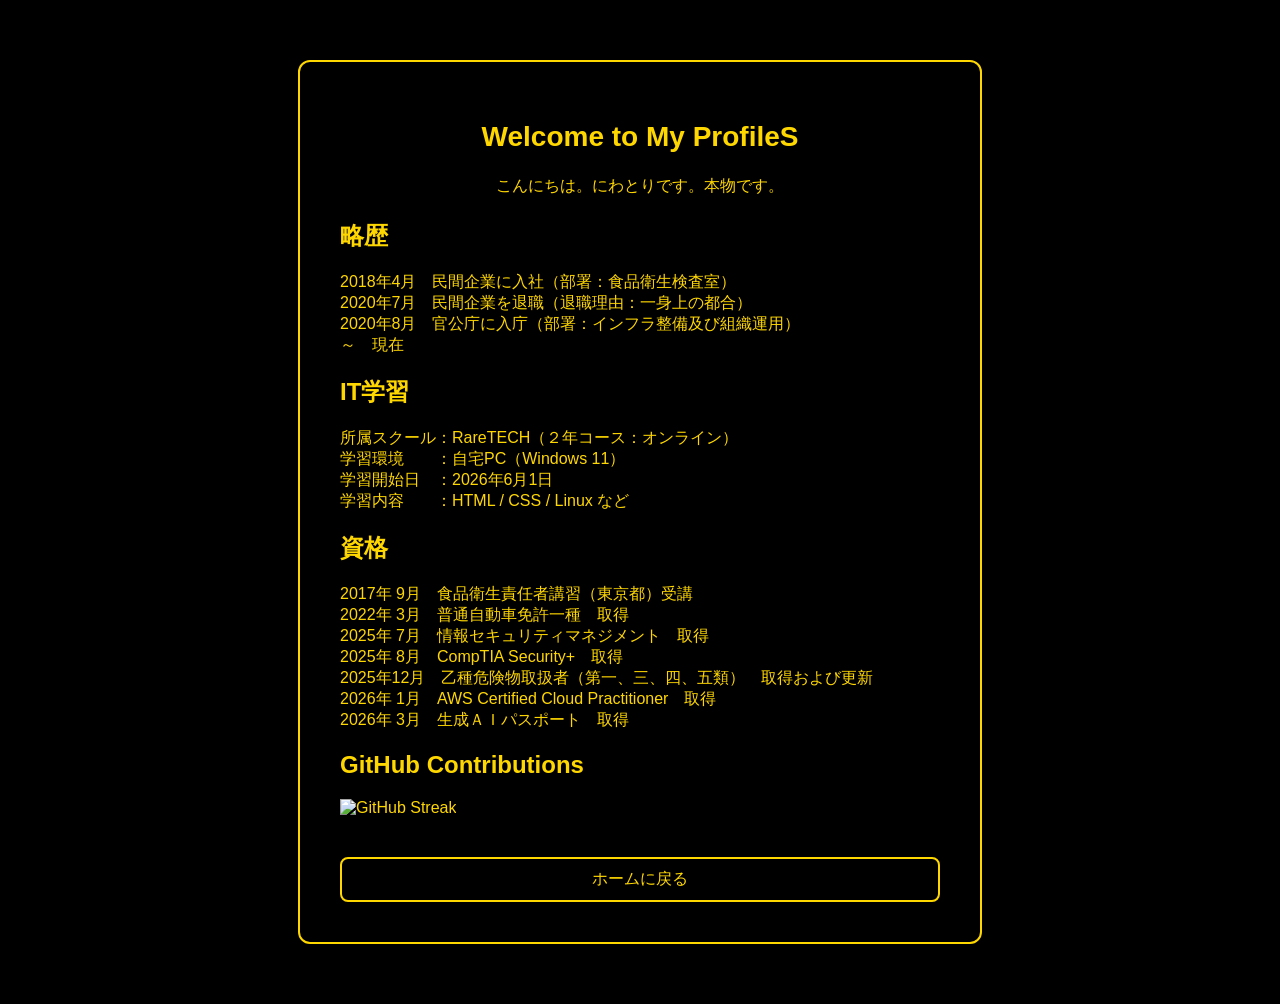
==== profile.html @ e0afd0f2 "メインページと自己紹介ページを分けて、それぞれにリンクを貼りつけました" ====
<!DOCTYPE html>
<html lang="ja">
<head>
  <meta charset="UTF-8">
  <meta name="viewport" content="width=device-width, initial-scale=1.0">
  <title>焼き鳥のプロフィール</title>
  <link rel="stylesheet" href="style.css">
</head>
<body>
  <div class="container">

    <!-- 自己紹介 -->
    <div class="profile-header">
      <h1 class="name">Welcome to My ProfileS</h1>
      <p class="bio">こんにちは。にわとりです。本物です。</p>
    </div>

    <!-- 略歴 -->
    <div class="section">
      <h2>略歴</h2>
      <p>
        2018年4月　民間企業に入社（部署：食品衛生検査室）<br>
        2020年7月　民間企業を退職（退職理由：一身上の都合）<br>
        2020年8月　官公庁に入庁（部署：インフラ整備及び組織運用）<br>
        ～　現在<br>
    </p>
    </div>

    <!-- IT学習 -->
    <div class="section">
      <h2>IT学習</h2>
      <p>
        所属スクール：RareTECH（２年コース：オンライン）<br>
        学習環境　　：自宅PC（Windows 11）<br>
        学習開始日　：2026年6月1日<br>
        学習内容　　：HTML / CSS / Linux など<br>
      </p>
    </div>

     <!-- 資格 -->
    <div class="section">
      <h2>資格</h2>
      <p>
        2017年 9月　食品衛生責任者講習（東京都）受講<br>
        2022年 3月　普通自動車免許一種　取得<br>
        2025年 7月　情報セキュリティマネジメント　取得<br>
        2025年 8月　CompTIA Security+　取得<br>
        2025年12月　乙種危険物取扱者（第一、三、四、五類）　取得および更新<br>
        2026年 1月　AWS Certified Cloud Practitioner　取得<br>
        2026年 3月　生成ＡＩパスポート　取得<br>
    
    </p>
    </div>

    <!-- GitHubコントリビューション -->
    <div class="github">
      <h2>GitHub Contributions</h2>
      <img src="https://streak-stats.demolab.com?user=oyuto0123-boop&theme=dark" alt="GitHub Streak">
    </div>

<!-- ホームに戻る -->
<a href="index.html" class="back-btn">ホームに戻る</a>

  </div>
</body>
</html>
---- style.css ----
/* 全体 */
body {
  background-color: #000000;
  color: #FFD700;
  font-family: sans-serif;
  margin: 0;
  padding: 0;
}

/* コンテナ */
.container {
  max-width: 600px;
  margin: 60px auto;
  padding: 40px;
  border: 2px solid #FFD700;
  border-radius: 12px;
}

/* アバター */
.avatar {
  width: 120px;
  height: 120px;
  border-radius: 50%;
  border: 3px solid #FFD700;
  display: block;
  margin: 0 auto 16px;
}

/* 名前 */
.name {
  text-align: center;
  font-size: 28px;
  color: #FFD700;
}

/* 自己紹介 */
.bio {
  text-align: center;
  line-height: 1.8;
}

/* スキル */
.skills h2 {
  border-bottom: 2px solid #FFD700;
  padding-bottom: 8px;
}

.skills li {
  margin: 8px 0;
  line-height: 1.8;
}

.back-btn {
  display: block;
  text-align: center;
  margin-top: 40px;
  color: #FFD700;
  text-decoration: none;
  border: 2px solid #FFD700;
  padding: 10px;
  border-radius: 8px;
}

.back-btn:hover {
  background-color: #FFD700;
  color: #000000;
}

.nav {
  text-align: center;
  margin-top: 40px;
}

.nav-btn {
  color: #FFD700;
  text-decoration: none;
  border: 2px solid #FFD700;
  padding: 10px 20px;
  border-radius: 8px;
  margin: 0 10px;
}

.nav-btn:hover {
  background-color: #FFD700;
  color: #000000;
}
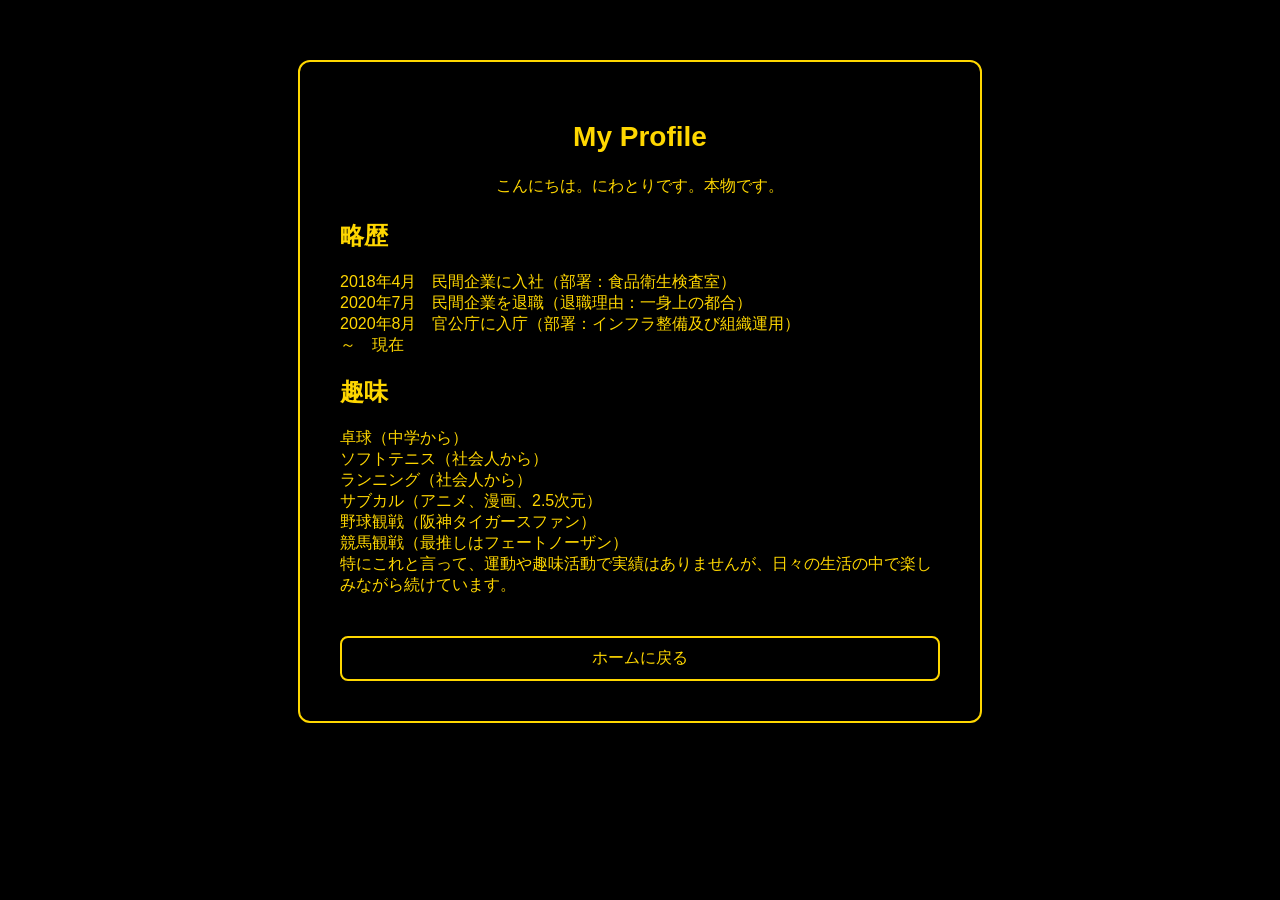
==== commit c85e2694: "Skillpage作成、CSSの変更調整" ====
--- a/profile.html
+++ b/profile.html
@@ -11,7 +11,7 @@
 
     <!-- 自己紹介 -->
     <div class="profile-header">
-      <h1 class="name">Welcome to My ProfileS</h1>
+      <h1 class="name">My Profile</h1>
       <p class="bio">こんにちは。にわとりです。本物です。</p>
     </div>
 
@@ -26,38 +26,22 @@
     </p>
     </div>
 
-    <!-- IT学習 -->
+    <!-- 趣味 -->
     <div class="section">
-      <h2>IT学習</h2>
+      <h2>趣味</h2>
       <p>
-        所属スクール：RareTECH（２年コース：オンライン）<br>
-        学習環境　　：自宅PC（Windows 11）<br>
-        学習開始日　：2026年6月1日<br>
-        学習内容　　：HTML / CSS / Linux など<br>
+        卓球（中学から）<br>
+        ソフトテニス（社会人から）<br>
+        ランニング（社会人から）<br>
+        サブカル（アニメ、漫画、2.5次元）<br>
+        野球観戦（阪神タイガースファン）<br>
+        競馬観戦（最推しはフェートノーザン）<br>
+
+        特にこれと言って、運動や趣味活動で実績はありませんが、日々の生活の中で楽しみながら続けています。<br>
       </p>
     </div>
 
-     <!-- 資格 -->
-    <div class="section">
-      <h2>資格</h2>
-      <p>
-        2017年 9月　食品衛生責任者講習（東京都）受講<br>
-        2022年 3月　普通自動車免許一種　取得<br>
-        2025年 7月　情報セキュリティマネジメント　取得<br>
-        2025年 8月　CompTIA Security+　取得<br>
-        2025年12月　乙種危険物取扱者（第一、三、四、五類）　取得および更新<br>
-        2026年 1月　AWS Certified Cloud Practitioner　取得<br>
-        2026年 3月　生成ＡＩパスポート　取得<br>
-    
-    </p>
-    </div>
-
-    <!-- GitHubコントリビューション -->
-    <div class="github">
-      <h2>GitHub Contributions</h2>
-      <img src="https://streak-stats.demolab.com?user=oyuto0123-boop&theme=dark" alt="GitHub Streak">
-    </div>
-
+   
 <!-- ホームに戻る -->
 <a href="index.html" class="back-btn">ホームに戻る</a>
 
--- a/style.css
+++ b/style.css
@@ -78,6 +78,7 @@
   padding: 10px 20px;
   border-radius: 8px;
   margin: 0 10px;
+  font-size: 24px;
 }
 
 .nav-btn:hover {
@@ -85,3 +86,7 @@
   color: #000000;
 }
 
+.github img {
+  width: 100%;
+  border-radius: 8px;
+}
